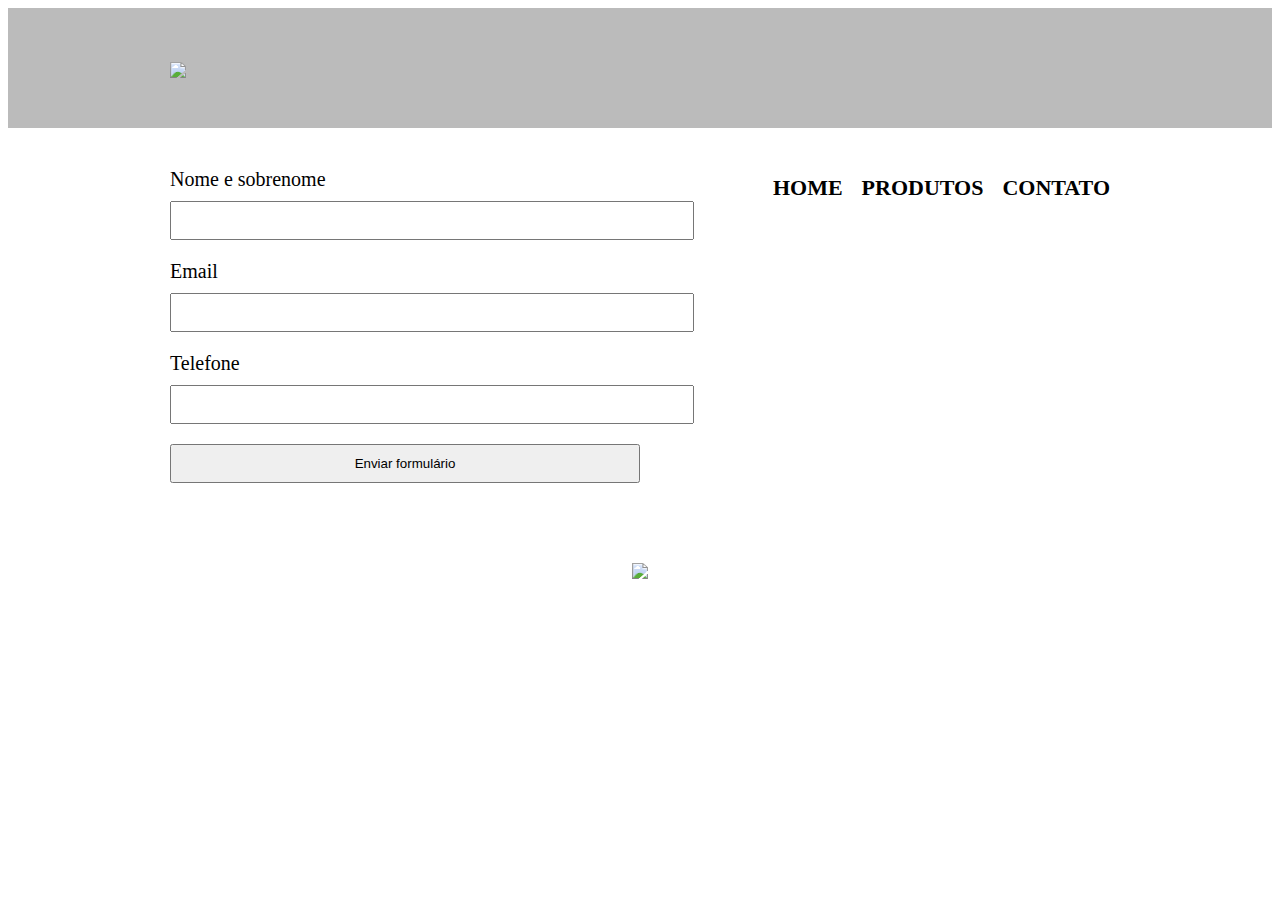
==== contato.html @ 5410e838 "Create contato.html" ====
<!DOCTYPE html>
<html>
    <head>
        <meta charset="UTF-8">
        <title>Contato - Barbearia Alura</title>

        <link rel="stylesheet" href="reset.css">
        <link rel="stylesheet" href="produtos.css">
    </head>
    <body>
        <header>
            <div class="caixa">
                <h1><img src="logo.png"></h1>

                <nav>
                    <ul>
                        <li><a href="index.html">Home</a></li>
                        <li><a href="produtos.html">Produtos</a></li>
                        <li><a href="contato.html">Contato</a></li>
                    </ul>
                </nav>
            </div>
        </header>
        <main>
            <form>
                <label for="nomesobrenome">Nome e sobrenome</label>
                <input type="text" id="nomesobrenome">
        
                <label for="email">Email</label>
                <input type="text" id="email">
        
                <label for="telefone">Telefone</label>
                <input type="text" id="telefone">
        
                <input type="submit" value="Enviar formulário">
            </form>
        </main>
        <footer>
            <img src="logo-branco.png">
            <p class="copyright">&copy; Copyright Barbearia Alura - 2019</p>
        </footer>
    </body>
</html>
---- produtos.css ----
header {
	background: #BBBBBB;
	padding: 20px 0;
}

.caixa {
	position: relative;
	width: 940px;
	margin: 0 auto;
}

nav {
	position: absolute;
	top: 110px;
	right: 0;
}

nav li {
	display: inline;
	margin: 0 0 0 15px;
}

nav a {
	text-transform: uppercase;
	color: #000000;
	font-weight: bold;
	font-size: 22px;
	text-decoration: none;
}

nav a:hover {
	color: #C78C19;
	text-decoration: underline;
}

.produtos {
	width: 940px;
	margin: 0 auto;
	padding: 50px 0;
}

.produtos li {
	display: inline-block;
	text-align: center;
	width: 30%;
	vertical-align: top;
	margin: 0 1.5%;
	padding: 30px 20px;
	box-sizing: border-box;
	border: 2px solid #000000;
	border-radius: 10px;
}

.produtos li:hover {
	border-color: #C78C19;
}

.produtos li:active {
	border-color: #088C19;	
}

.produtos li:hover h2 {
	font-size: 34px;
}

.produtos h2 {
	font-size: 30px;
	font-weight: bold;
}

.produto-descricao {
	font-size: 18px;
}

.produto-preco {
	font-size: 22px;
	font-weight: bold;
	margin-top: 10px;
}

footer {
	text-align: center;
	background: url("bg.jpg");
	padding: 40px 0;
}

.copyright {
	color: #FFFFFF;
	font-size: 13px;
	margin: 20px 0 0;
}

/* Página de contato */

main {
    width: 940px;
    margin: 0 auto;
}

form {
    margin: 40px 0;
}

form label {
    display:block;
    font-size: 20px;
    margin: 0 0 10px;
}

form input {
    display: block;
    margin: 0 0 20px;
    padding: 10px 25px;
    width: 50%;
}
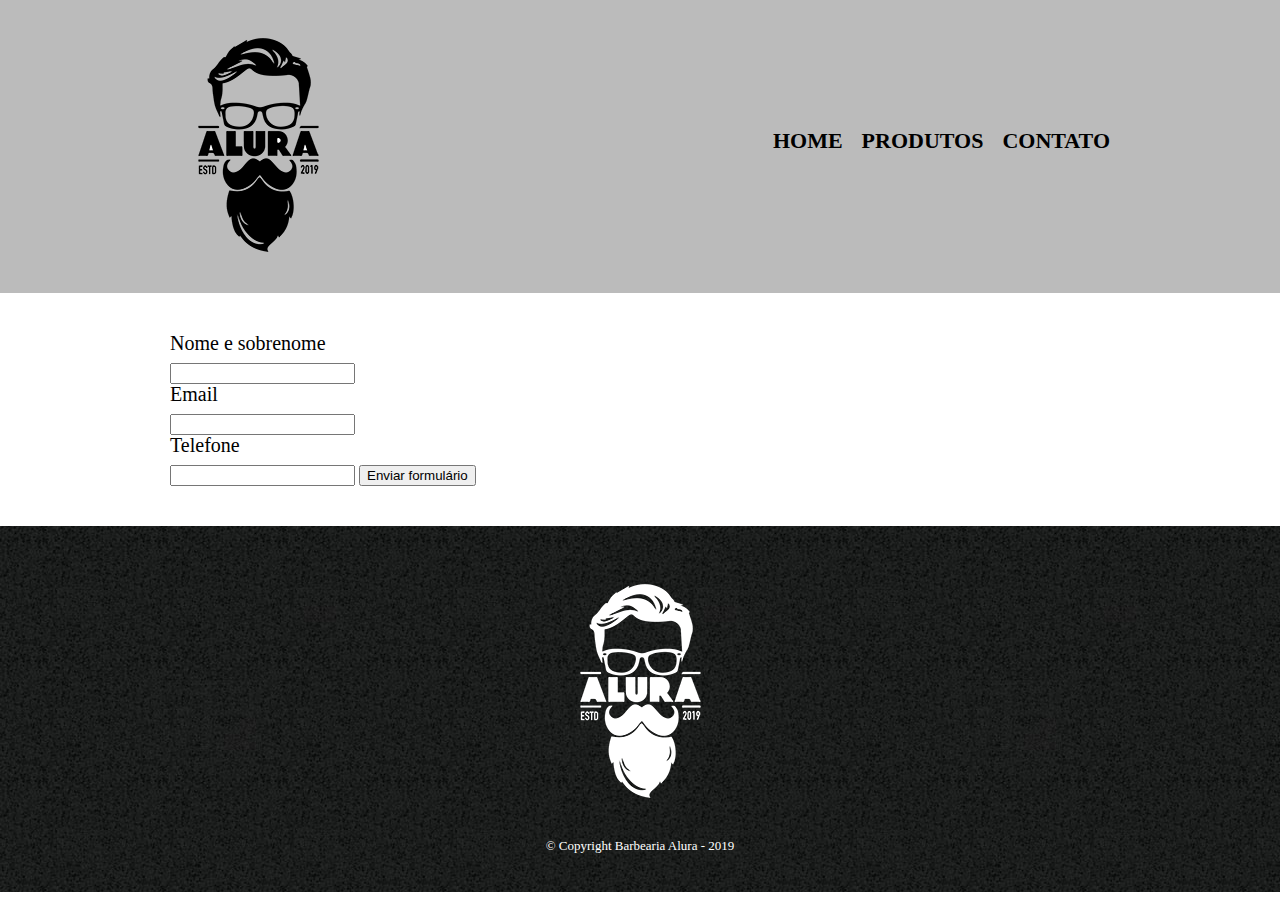
==== commit 943c2220: "Update contato.html" ====
--- a/contato.html
+++ b/contato.html
@@ -5,7 +5,7 @@
         <title>Contato - Barbearia Alura</title>
 
         <link rel="stylesheet" href="reset.css">
-        <link rel="stylesheet" href="produtos.css">
+        <link rel="stylesheet" href="style.css">
     </head>
     <body>
         <header>
--- a/style.css
+++ b/style.css
@@ -0,0 +1,117 @@
+header {
+	background: #BBBBBB;
+	padding: 20px 0;
+}
+
+.caixa {
+	position: relative;
+	width: 940px;
+	margin: 0 auto;
+}
+
+nav {
+	position: absolute;
+	top: 110px;
+	right: 0;
+}
+
+nav li {
+	display: inline;
+	margin: 0 0 0 15px;
+}
+
+nav a {
+	text-transform: uppercase;
+	color: #000000;
+	font-weight: bold;
+	font-size: 22px;
+	text-decoration: none;
+}
+
+nav a:hover {
+	color: #C78C19;
+	text-decoration: underline;
+}
+
+.produtos {
+	width: 940px;
+	margin: 0 auto;
+	padding: 50px 0;
+}
+
+.produtos li {
+	display: inline-block;
+	text-align: center;
+	width: 30%;
+	vertical-align: top;
+	margin: 0 1.5%;
+	padding: 30px 20px;
+	box-sizing: border-box;
+	border: 2px solid #000000;
+	border-radius: 10px;
+}
+
+.produtos li:hover {
+	border-color: #C78C19;
+}
+
+.produtos li:active {
+	border-color: #088C19;	
+}
+
+.produtos li:hover h2 {
+	font-size: 34px;
+}
+
+.produtos h2 {
+	font-size: 30px;
+	font-weight: bold;
+}
+
+.produto-descricao {
+	font-size: 18px;
+}
+
+.produto-preco {
+	font-size: 22px;
+	font-weight: bold;
+	margin-top: 10px;
+}
+
+footer {
+	text-align: center;
+	background: url("bg.jpg");
+	padding: 40px 0;
+}
+
+.copyright {
+	color: #FFFFFF;
+	font-size: 13px;
+	margin: 20px 0 0;
+}
+
+main {
+	width: 940px;
+	margin: 0 auto;
+}
+
+form {
+	margin: 40px 0;
+}
+
+form label, form p {
+	display:block;
+	font-size: 20px;
+	margin: 0 0 10px;
+}
+
+.input-padrao {
+	display: block;
+	margin: 0 0 20px;
+	padding: 10px 25px;
+	width: 50%;
+}
+
+.checkbox {
+	margin: 20px 0;
+}
